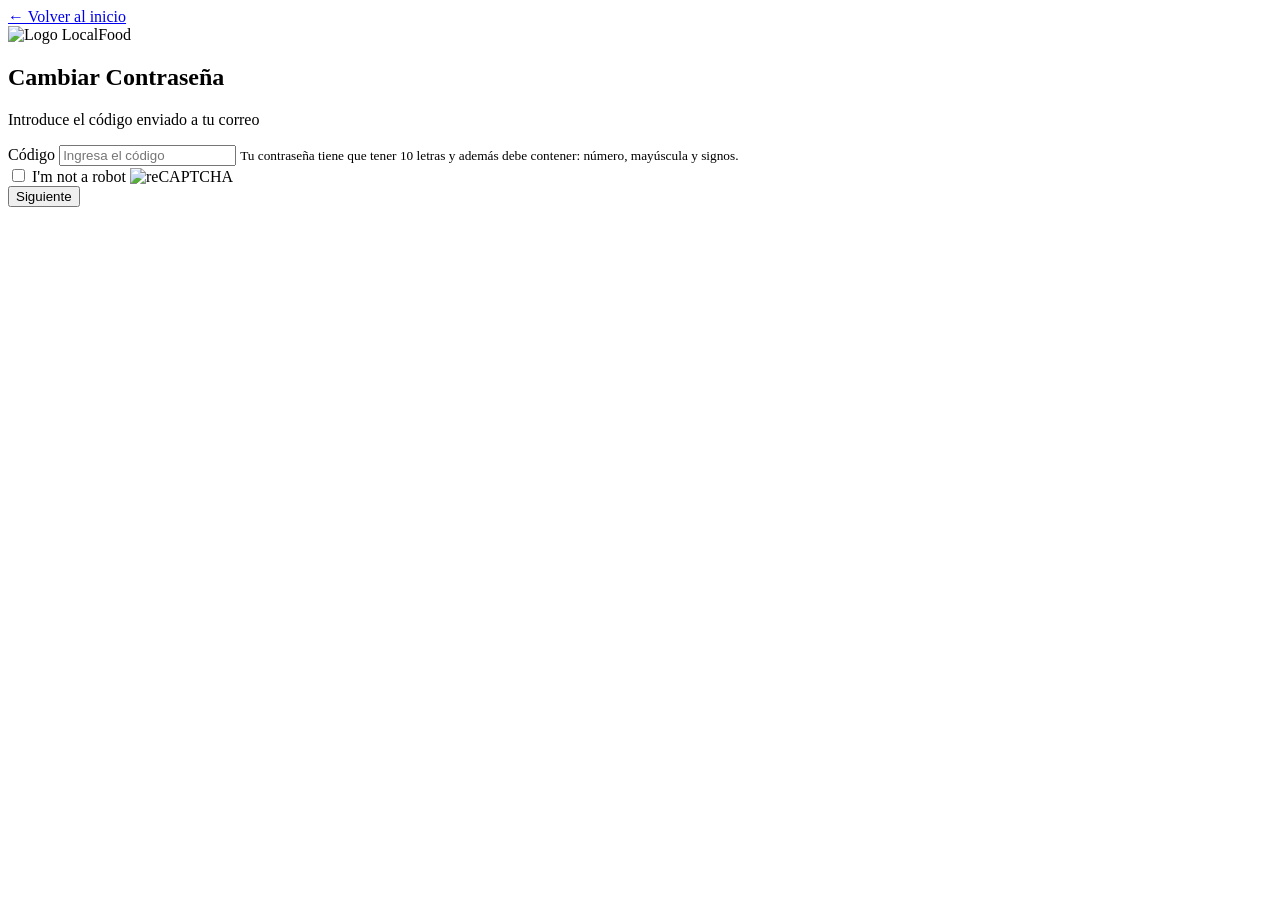
==== forgot-password/forgot-password.html @ af7a7915 "feat: add i18n" ====
<!DOCTYPE html>
<html lang="es">
<head>
  <meta charset="UTF-8">
  <meta name="viewport" content="width=device-width, initial-scale=1.0">
  <title>LocalFood - Recuperar Contraseña</title>
  <link rel="stylesheet" href="/Project-report/forgot-password/forgot-password.css">
  <script src="/Project-report/script.js"></script>
</head>
<body>
  <a href="/Project-report/index.html" class="back-btn">← Volver al inicio</a>

  <div class="form-container">
    <div class="form-box">
      <img src="/Project-report/Landing-Page/Assets/logo.png" alt="Logo LocalFood" class="form-logo">
      <h2>Cambiar Contraseña</h2>
      <p>Introduce el código enviado a tu correo</p>

      <form>
        <label for="code">Código</label>
        <input type="text" id="code" placeholder="Ingresa el código" required>
        <small>Tu contraseña tiene que tener 10 letras y además debe contener: número, mayúscula y signos.</small>
        
        <div class="fake-recaptcha">
          <input type="checkbox" id="fake-captcha" />
          <label for="fake-captcha">I'm not a robot</label>
          <img src="/Project-report/Landing-Page/Assets/captcha.png" alt="reCAPTCHA">
        </div>
        
        <button type="button" id="next-btn" class="btn full">Siguiente</button>
      </form>
    </div>
  </div>
</body>
</html>
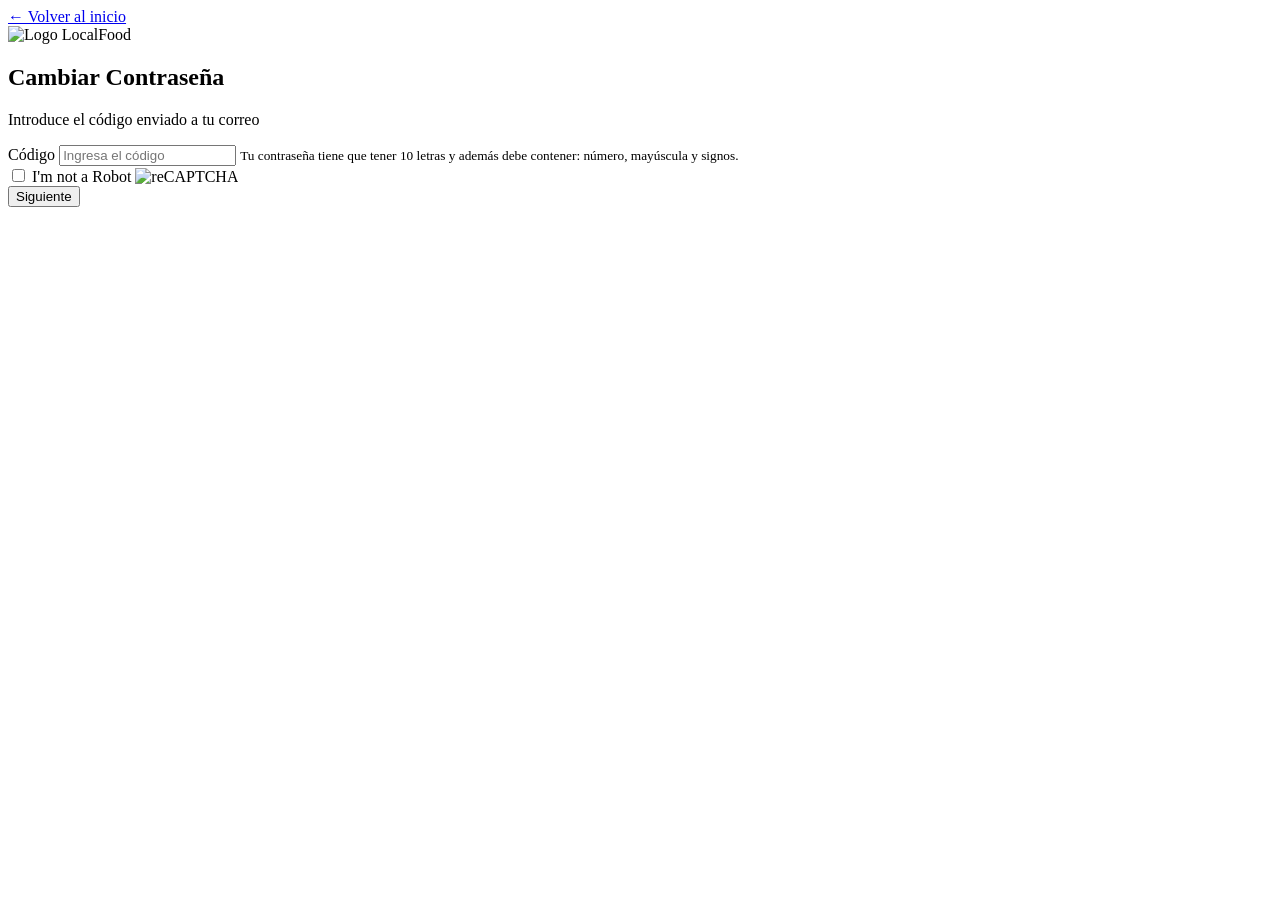
==== commit 00b8b87a: "Correct label casing for fake captcha" ====
--- a/forgot-password/forgot-password.html
+++ b/forgot-password/forgot-password.html
@@ -23,7 +23,7 @@
         
         <div class="fake-recaptcha">
           <input type="checkbox" id="fake-captcha" />
-          <label for="fake-captcha">I'm not a robot</label>
+          <label for="fake-captcha">I'm not a Robot</label>
           <img src="/Project-report/Landing-Page/Assets/captcha.png" alt="reCAPTCHA">
         </div>
         
